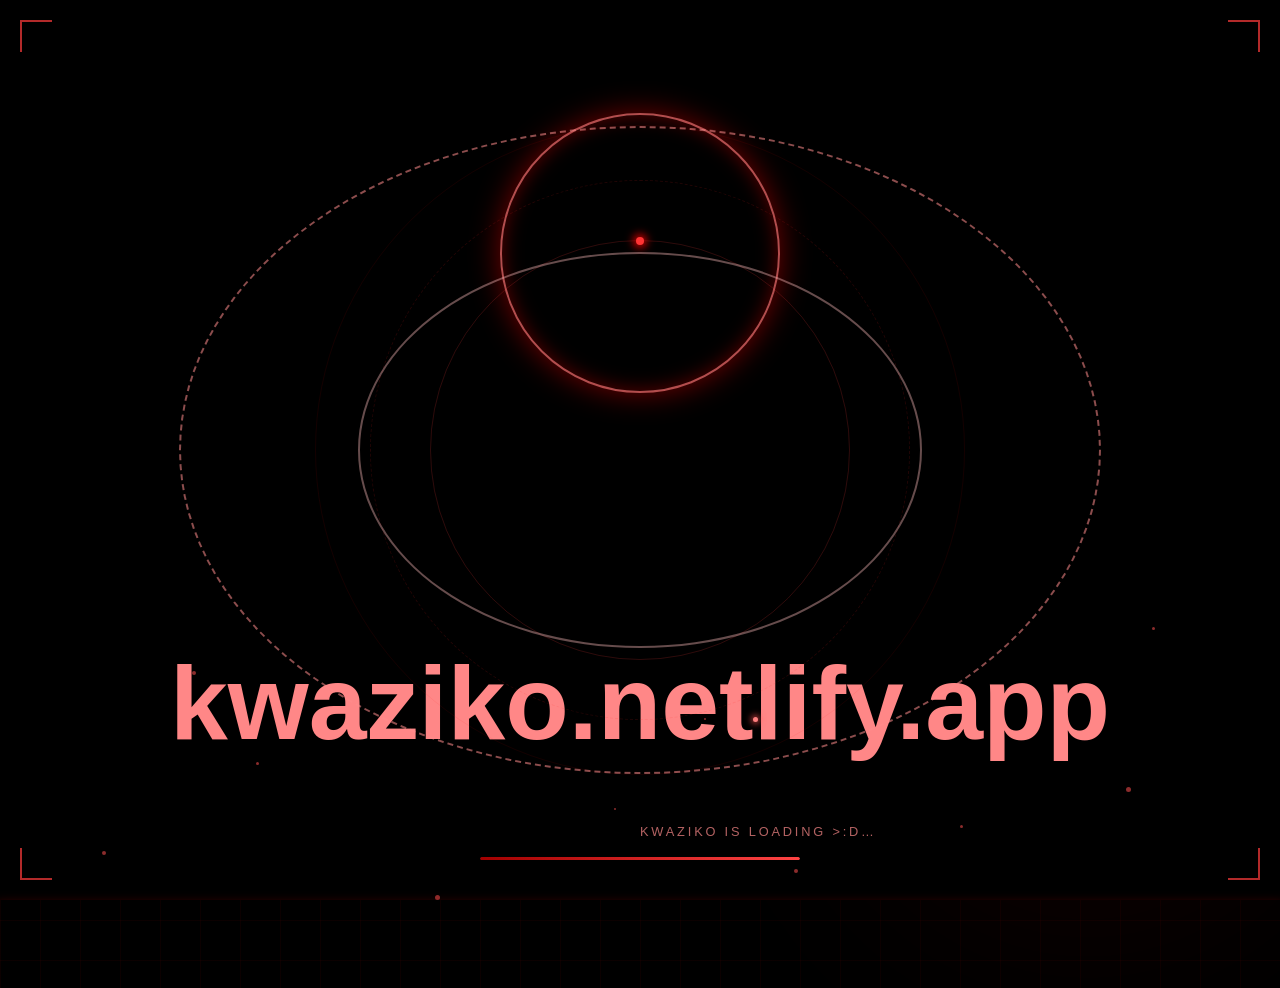
==== main/index.html @ b7e124ae "Publish site changes" ====
<!DOCTYPE html>
<html lang="en">
<head>
    <meta charset="UTF-8">
    <meta name="viewport" content="width=device-width, initial-scale=1.0">
    <title>Blog</title>
    <style>
        @keyframes fadeIn {
            from {
                opacity: 0;
            }
            to {
                opacity: 1;
            }
        }

        @keyframes tabSlideInFromRight {
            from {
                opacity: 0;
                transform: translateX(36px);
            }
            to {
                opacity: 1;
                transform: translateX(0);
            }
        }

        @keyframes tabSlideInFromLeft {
            from {
                opacity: 0;
                transform: translateX(-36px);
            }
            to {
                opacity: 1;
                transform: translateX(0);
            }
        }

        @keyframes slideInDown {
            from {
                opacity: 0;
                transform: translateY(-30px);
            }
            to {
                opacity: 1;
                transform: translateY(0);
            }
        }

        @keyframes slideInUp {
            from {
                opacity: 0;
                transform: translateY(30px);
            }
            to {
                opacity: 1;
                transform: translateY(0);
            }
        }

        @keyframes glowPulse {
            0%, 100% {
                box-shadow: 0 0 5px rgba(163, 0, 0, 0.3);
            }
            50% {
                box-shadow: 0 0 15px rgba(163, 0, 0, 0.6);
            }
        }

        @keyframes buttonClick {
            0% {
                transform: scale(1);
            }
            50% {
                transform: scale(0.98);
            }
            100% {
                transform: scale(1);
            }
        }

        * {
            margin: 0;
            padding: 0;
            box-sizing: border-box;
        }

        /* ===== animated page background ===== */
        @keyframes bgDrift1 {
            0%   { transform: translate(0, 0) scale(1);   }
            33%  { transform: translate(6vw, -4vh) scale(1.12); }
            66%  { transform: translate(-4vw, 6vh)  scale(0.95); }
            100% { transform: translate(0, 0) scale(1);   }
        }
        @keyframes bgDrift2 {
            0%   { transform: translate(0, 0) scale(1);   }
            50%  { transform: translate(-8vw, 5vh) scale(1.15); }
            100% { transform: translate(0, 0) scale(1);   }
        }
        @keyframes gridScroll {
            from { background-position: 0 0; }
            to   { background-position: 40px 40px; }
        }

        body {
            font-family: -apple-system, BlinkMacSystemFont, 'Segoe UI', Roboto, sans-serif;
            background-color: #000000;
            color: white;
            line-height: 1.6;
            /* moving grid lines */
            background-image:
                linear-gradient(rgba(163,0,0,0.07) 1px, transparent 1px),
                linear-gradient(90deg, rgba(163,0,0,0.07) 1px, transparent 1px);
            background-size: 40px 40px;
            animation: gridScroll 6s linear infinite;
        }

        /* two drifting red glow blobs behind everything */
        body::before, body::after {
            content: '';
            position: fixed;
            border-radius: 50%;
            pointer-events: none;
            z-index: 0;
            filter: blur(80px);
        }
        body::before {
            width: 55vw; height: 55vw;
            top: -15vw; left: -15vw;
            background: radial-gradient(circle, rgba(163,0,0,0.22) 0%, transparent 70%);
            animation: bgDrift1 18s ease-in-out infinite;
        }
        body::after {
            width: 50vw; height: 50vw;
            bottom: -10vw; right: -10vw;
            background: radial-gradient(circle, rgba(120,0,0,0.18) 0%, transparent 70%);
            animation: bgDrift2 22s ease-in-out infinite;
        }

        /* ensure content sits above the blobs */
        #site-root { position: relative; z-index: 1; }

        #site-root {
            opacity: 0;
            transform: translateY(12px);
            transition: opacity 0.45s ease, transform 0.45s ease;
            pointer-events: none;
        }

        body.site-ready #site-root {
            opacity: 1;
            transform: translateY(0);
            pointer-events: auto;
        }

        #startup-screen {
            position: fixed;
            inset: 0;
            z-index: 9999;
            overflow: hidden;
            background: #000;
        }

        #startup-screen.startup-exit {
            animation: startupExit 0.8s ease forwards;
        }

        .startup-video {
            width: 100%;
            height: 100%;
            object-fit: cover;
            filter: contrast(1.05) saturate(0.95);
        }

        .startup-tint {
            position: absolute;
            inset: 0;
            background: linear-gradient(rgba(0, 0, 0, 0.28), rgba(0, 0, 0, 0.65));
        }

        .startup-shapes {
            position: absolute;
            inset: 0;
            display: grid;
            place-items: center;
            pointer-events: none;
        }

        .startup-ring {
            width: min(38vw, 280px);
            aspect-ratio: 1 / 1;
            border-radius: 50%;
            border: 2px solid rgba(255, 110, 110, 0.7);
            box-shadow: 0 0 30px rgba(255, 0, 0, 0.45), inset 0 0 20px rgba(255, 0, 0, 0.35);
            animation: ringSpin 2.6s linear infinite, ringPulse 1.5s ease-in-out infinite;
        }

        .startup-ring::before,
        .startup-ring::after {
            content: "";
            position: absolute;
            inset: 14%;
            border-radius: 50%;
            border: 2px dashed rgba(255, 140, 140, 0.55);
            animation: ringSpin 1.8s linear infinite reverse;
        }

        .startup-ring::after {
            inset: 28%;
            border-style: solid;
            border-color: rgba(255, 190, 190, 0.4);
            animation-duration: 1.2s;
        }

        @keyframes ringSpin {
            from { transform: rotate(0deg); }
            to { transform: rotate(360deg); }
        }

        @keyframes ringPulse {
            0%, 100% { transform: scale(0.95); opacity: 0.85; }
            50% { transform: scale(1.05); opacity: 1; }
        }

        /* === enhanced startup exit === */
        @keyframes startupExit {
            0%   { opacity: 1; transform: scale(1);    filter: blur(0px); }
            60%  { opacity: 1; transform: scale(1.06); filter: blur(2px); }
            100% { opacity: 0; transform: scale(1.12); filter: blur(10px); visibility: hidden; }
        }

        /* === outer orbit rings === */
        .startup-orbit {
            position: absolute;
            border-radius: 50%;
            border: 1px solid rgba(255, 80, 80, 0.22);
            pointer-events: none;
            animation: ringSpin linear infinite;
        }
        .startup-orbit-1 {
            width: min(58vw, 420px); aspect-ratio:1;
            border-color: rgba(255, 60, 60, 0.18);
            animation-duration: 7s;
        }
        .startup-orbit-2 {
            width: min(72vw, 540px); aspect-ratio:1;
            border: 1px dashed rgba(255, 40, 40, 0.13);
            animation-duration: 11s;
            animation-direction: reverse;
        }
        .startup-orbit-3 {
            width: min(86vw, 650px); aspect-ratio:1;
            border: 1px solid rgba(255, 20, 20, 0.08);
            animation-duration: 18s;
        }
        .startup-orbit-1::after {
            content: '';
            position: absolute;
            top: -4px; left: 50%;
            transform: translateX(-50%);
            width: 8px; height: 8px;
            border-radius: 50%;
            background: #ff3333;
            box-shadow: 0 0 8px 3px rgba(255,0,0,0.8);
        }
        .startup-orbit-2::before {
            content: '';
            position: absolute;
            bottom: -3px; right: 28%;
            width: 5px; height: 5px;
            border-radius: 50%;
            background: #ff8080;
            box-shadow: 0 0 6px 2px rgba(255,80,80,0.7);
        }

        /* === scan line === */
        @keyframes scanMove {
            0%   { top: -4px; opacity: 0; }
            5%   { opacity: 1; }
            95%  { opacity: 0.7; }
            100% { top: 100%; opacity: 0; }
        }
        .startup-scan {
            position: absolute;
            left: 0; right: 0;
            height: 2px;
            background: linear-gradient(90deg, transparent, rgba(255,60,60,0.7) 40%, rgba(255,120,120,1) 50%, rgba(255,60,60,0.7) 60%, transparent);
            box-shadow: 0 0 12px 4px rgba(255,0,0,0.35);
            animation: scanMove 2.8s ease-in-out infinite;
            pointer-events: none;
            z-index: 2;
        }

        /* === HUD corner brackets === */
        .startup-corners {
            position: absolute;
            inset: 20px;
            pointer-events: none;
        }
        .startup-corner {
            position: absolute;
            width: 32px; height: 32px;
            border-color: rgba(255,60,60,0.7);
            border-style: solid;
            animation: cornerFade 1.2s ease-in-out infinite alternate;
        }
        @keyframes cornerFade {
            from { opacity: 0.4; }
            to   { opacity: 1;   }
        }
        .sc-tl { top:0; left:0;  border-width: 2px 0 0 2px; }
        .sc-tr { top:0; right:0; border-width: 2px 2px 0 0; }
        .sc-bl { bottom:0; left:0;  border-width: 0 0 2px 2px; }
        .sc-br { bottom:0; right:0; border-width: 0 2px 2px 0; }

        /* === floating particles === */
        @keyframes floatUp {
            0%   { transform: translateY(0) scale(1);   opacity: 0.7; }
            100% { transform: translateY(-110vh) scale(0.4); opacity: 0; }
        }
        .startup-particles {
            position: absolute;
            inset: 0;
            overflow: hidden;
            pointer-events: none;
        }
        .sp {
            position: absolute;
            border-radius: 50%;
            background: rgba(255,80,80,0.55);
            animation: floatUp linear infinite;
        }
        .sp:nth-child(1)  { width:4px;  height:4px;  left:8%;   bottom:5%;  animation-duration:6.2s; animation-delay:0s;    }
        .sp:nth-child(2)  { width:3px;  height:3px;  left:20%;  bottom:15%; animation-duration:5.7s; animation-delay:0.8s;  }
        .sp:nth-child(3)  { width:5px;  height:5px;  left:34%;  bottom:0%;  animation-duration:7.1s; animation-delay:0.3s;  }
        .sp:nth-child(4)  { width:2px;  height:2px;  left:48%;  bottom:10%; animation-duration:5.2s; animation-delay:1.4s;  }
        .sp:nth-child(5)  { width:4px;  height:4px;  left:62%;  bottom:3%;  animation-duration:6.8s; animation-delay:0.5s;  }
        .sp:nth-child(6)  { width:3px;  height:3px;  left:75%;  bottom:8%;  animation-duration:5.5s; animation-delay:2.1s;  }
        .sp:nth-child(7)  { width:5px;  height:5px;  left:88%;  bottom:12%; animation-duration:7.4s; animation-delay:1.0s;  }
        .sp:nth-child(8)  { width:2px;  height:2px;  left:55%;  bottom:20%; animation-duration:4.9s; animation-delay:0.2s;  }
        .sp:nth-child(9)  { width:4px;  height:4px;  left:15%;  bottom:25%; animation-duration:6.3s; animation-delay:1.7s;  }
        .sp:nth-child(10) { width:3px;  height:3px;  left:90%;  bottom:30%; animation-duration:5.8s; animation-delay:0.6s;  }

        /* === loading bar === */
        @keyframes loadBar {
            0%   { width: 0%; }
            40%  { width: 65%; }
            70%  { width: 82%; }
            100% { width: 100%; }
        }
        .startup-bar-wrap {
            position: absolute;
            bottom: 40px; left: 50%;
            transform: translateX(-50%);
            width: min(320px, 72vw);
            height: 3px;
            border-radius: 99px;
            background: rgba(255,255,255,0.07);
            overflow: hidden;
        }
        .startup-bar-fill {
            height: 100%;
            border-radius: 99px;
            background: linear-gradient(90deg, #a30000, #ff4444);
            box-shadow: 0 0 8px rgba(255,0,0,0.6);
            animation: loadBar 2.2s cubic-bezier(0.4, 0, 0.2, 1) forwards;
        }

        /* === subtitle === */
        @keyframes subtitleIn {
            from { opacity: 0; transform: translateY(10px); }
            to   { opacity: 1; transform: translateY(0); }
        }
        .startup-subtitle {
            position: absolute;
            bottom: 58px;
            left: 50%;
            transform: translateX(-50%);
            color: rgba(255,140,140,0.7);
            font-size: 0.8em;
            letter-spacing: 0.22em;
            text-transform: uppercase;
            white-space: nowrap;
            animation: subtitleIn 0.9s ease 0.6s both;
            pointer-events: none;
        }

        /* ===== header glow border pulse ===== */
        @keyframes headerBorderPulse {
            0%, 100% { box-shadow: 0 4px 30px rgba(163,0,0,0.35), inset 0 -2px 20px rgba(163,0,0,0.12); }
            50%       { box-shadow: 0 4px 55px rgba(255,0,0,0.55), inset 0 -2px 35px rgba(255,0,0,0.22); }
        }
        /* shimmer sweep across title */
        @keyframes shimmerSweep {
            0%   { background-position: -200% center; }
            100% { background-position:  200% center; }
        }

        header {
            position: relative;
            text-align: center;
            min-height: 320px;
            padding: 24px 20px;
            display: flex;
            align-items: flex-end;
            justify-content: center;
            border-bottom: 2px solid #a30000;
            margin-bottom: 40px;
            background: #040404;
            overflow: hidden;
            animation: slideInDown 0.8s ease-out, headerBorderPulse 3s ease-in-out infinite;
        }

        .header-video {
            position: absolute;
            inset: 0;
            width: 100%;
            height: 100%;
            object-fit: cover;
            filter: contrast(1.08) saturate(0.95);
            z-index: 0;
        }

        /* dark vignette */
        header::before {
            content: "";
            position: absolute;
            inset: 0;
            background: linear-gradient(to bottom, rgba(0,0,0,0.18) 0%, rgba(0,0,0,0.72) 100%);
            z-index: 1;
        }

        /* red bottom glow bar */
        header::after {
            content: "";
            position: absolute;
            bottom: 0; left: 0; right: 0;
            height: 3px;
            background: linear-gradient(90deg, transparent 0%, #a30000 30%, #ff4444 50%, #a30000 70%, transparent 100%);
            box-shadow: 0 0 18px 4px rgba(255,0,0,0.5);
            z-index: 3;
        }

        header h1 {
            font-size: 3.3em;
            letter-spacing: 2px;
            animation: slideInDown 0.8s ease-out;
            position: relative;
            z-index: 2;
            margin-bottom: 14px;
            /* shimmer gradient text */
            background: linear-gradient(90deg,
                #a30000 0%,
                #ff6b6b 40%,
                #ffffff 50%,
                #ff6b6b 60%,
                #a30000 100%);
            background-size: 200% auto;
            -webkit-background-clip: text;
            -webkit-text-fill-color: transparent;
            background-clip: text;
            animation: slideInDown 0.8s ease-out, shimmerSweep 3.5s linear infinite;
        }
        .cursive {
            font-family: 'Cursive', sans-serif;
            color: #a30000;
            font-size: 1.2em;
            font-weight: bold;
        }
        .container {
            max-width: 900px;
            margin: 0 auto;
            padding: 34px;
            color: white;
            background: linear-gradient(135deg, rgba(18, 2, 2, 0.82) 0%, rgba(36, 6, 6, 0.84) 45%, rgba(5, 5, 5, 0.86) 100%);
            border: 5px solid rgba(255, 0, 0, 0.35);
            border-radius: 18px;
            line-height: 1.8;
            animation: slideInUp 0.8s ease-out;
            backdrop-filter: blur(4px);
            box-shadow: 0 18px 45px rgba(0, 0, 0, 0.45);
            overflow: hidden;
        }

        .container p {
            font-size: 1.1em;
        }

        .files-section {
            max-width: 900px;
            margin: 0 auto;
            padding: 34px;
            color: white;
            background: linear-gradient(135deg, rgba(18, 2, 2, 0.82) 0%, rgba(36, 6, 6, 0.84) 45%, rgba(5, 5, 5, 0.86) 100%);
            border: 5px solid rgba(255, 0, 0, 0.35);
            border-radius: 18px;
            box-shadow: 0 18px 45px rgba(0, 0, 0, 0.45);
            overflow: hidden;
            backdrop-filter: blur(4px);
            animation: slideInUp 0.8s ease-out;
        }

        .files-section h2 {
            font-size: 1.8em;
            margin-bottom: 24px;
            color: #a30000;
            letter-spacing: 1px;
            animation: slideInDown 0.8s ease-out;
        }

        .file-item {
            background: rgba(10, 10, 10, 0.85);
            padding: 20px;
            margin-bottom: 15px;
            border-radius: 8px;
            border: 1px solid #a30000;
            display: flex;
            justify-content: space-between;
            align-items: center;
            transition: all 0.3s ease;
            animation: slideInUp 0.6s ease-out;
        }

        .file-item:nth-child(2) {
            animation-delay: 0.1s;
        }

        .file-item:nth-child(3) {
            animation-delay: 0.2s;
        }

        .file-item:nth-child(4) {
            animation-delay: 0.3s;
        }

        .file-item:hover {
            background: #151515;
            border-color: #ff0000;
            box-shadow: 0 0 10px rgba(163, 0, 0, 0.5);
            transform: translateY(-5px);
        }

        .file-info h3 {
            margin: 0 0 5px 0;
            font-size: 1.1em;
            color: white;
        }

        .file-meta {
            color: #999;
            font-size: 0.85em;
        }

        .download-btn {
            background: #a30000;
            color: white;
            padding: 10px 20px;
            border-radius: 5px;
            text-decoration: none;
            font-size: 0.9em;
            border: none;
            cursor: pointer;
            transition: all 0.3s ease;
            font-weight: 600;
        }

        .download-btn:hover {
            background: #ff0000;
            transform: scale(1.05);
            box-shadow: 0 0 15px rgba(255, 0, 0, 0.6);
        }

        .download-btn:active {
            animation: buttonClick 0.3s ease;
        }

        .normal-text {
            font-size: 1.1em;
            color: #a30000;
        }
        .myself {
            font-family: cursive;
            color: #a30000;
            font-weight: bold;
            font-size: 1.2em;
        }

        .tabs-shell {
            display: flex;
            flex-wrap: wrap;
            gap: 10px;
            margin-bottom: 44px;
            border: 2px solid #a30000;
            border-radius: 14px;
            padding: 10px 14px;
            background: rgba(10, 0, 0, 0.55);
            max-width: 1200px;
            width: 96%;
            margin-left: auto;
            margin-right: auto;
            justify-content: center;
            animation: slideInDown 0.8s ease-out 0.2s both;
        }

        .tab-btn {
            background: none;
            border: none;
            color: #999;
            font-size: 1em;
            padding: 10px 20px;
            cursor: pointer;
            border-bottom: 3px solid transparent;
            transition: all 0.3s;
            font-weight: 500;
        }

        .tab-btn:hover {
            color: #a30000;
            transform: translateY(-2px);
        }

        .tab-btn.active {
            color: #a30000;
            border-bottom: 3px solid #a30000;
            animation: glowPulse 1.5s ease-in-out;
        }
        
        .tab-content {
            display: none;
        }

        .tab-content.active {
            display: block;
            will-change: transform, opacity;
        }

        .tab-content.slide-in-right {
            animation: tabSlideInFromRight 0.36s cubic-bezier(0.22, 1, 0.36, 1);
        }

        .tab-content.slide-in-left {
            animation: tabSlideInFromLeft 0.36s cubic-bezier(0.22, 1, 0.36, 1);
        }

        .other-panel {
            max-width: 900px;
            margin: 0 auto;
            padding: 34px;
            color: white;
            background: linear-gradient(135deg, rgba(18, 2, 2, 0.82) 0%, rgba(36, 6, 6, 0.84) 45%, rgba(5, 5, 5, 0.86) 100%);
            border: 3px solid rgba(255, 0, 0, 0.35);
            border-radius: 18px;
            box-shadow: 0 18px 45px rgba(0, 0, 0, 0.45);
            overflow: hidden;
            backdrop-filter: blur(4px);
        }

        .other-header {
            margin-bottom: 26px;
            padding-bottom: 16px;
            border-bottom: 2px solid rgba(255, 0, 0, 0.22);
        }

        .other-kicker {
            display: inline-block;
            margin-bottom: 10px;
            padding: 6px 100px;
            border-radius: 999px;
            background: rgba(255, 0, 0, 0.12);
            color: #ff6b6b;
            font-size: 2em;
            letter-spacing: 0.12em;
            text-transform: uppercase;
        }

        .other-title {
            margin-bottom: 8px;
            color: #ff4d4d;
            font-size: 2em;
        }

        .tab-content ul {
            margin: 12px 0 0 20px;
            color: #e5d4d4;
        }

        .tab-content li {
            margin-bottom: 8px;
        }

        .other-subtitle {
            color: #d0b6b6;
            font-size: 1.05em;
        }

        #github-downloads .other-panel {
            color: #f3e7e7;
        }

        #github-downloads .other-title {
            color: #ff4d4d;
        }

        #github-downloads .other-subtitle {
            color: #d0b6b6;
        }

        #github-downloads .file-info h3 {
            color: #ffffff;
        }

        #github-downloads .file-meta {
            color: #999999;
        }

        #github-downloads .download-btn {
            color: #ffffff;
        }

        .other-grid {
            display: grid;
            grid-template-columns: repeat(auto-fit, minmax(240px, 1fr));
            gap: 18px;
            margin-bottom: 22px;
        }

        .other-card {
            padding: 18px;
            border-radius: 14px;
            background: rgba(255, 255, 255, 0.04);
            border: 1px solid rgba(255, 255, 255, 0.08);
            transition: transform 0.25s ease, border-color 0.25s ease, background 0.25s ease;
        }

        .other-card:hover {
            transform: translateY(-4px);
            border-color: rgba(255, 0, 0, 0.45);
            background: rgba(255, 255, 255, 0.06);
        }

        .other-card h3 {
            margin-bottom: 8px;
            color: #ffd7d7;
            font-size: 1.06em;
        }

        .other-card p {
            margin-bottom: 14px;
            color: #c6b8b8;
            font-size: 0.96em;
        }

        .other-downloads {
            display: grid;
            gap: 14px;
            margin-top: 24px;
        }

        @keyframes textGlow {
        0%, 100% {
            text-shadow: 0 0 6px rgba(255, 77, 77, 0.7), 0 0 14px rgba(255, 0, 0, 0.5);
        }
        50% {
            text-shadow: 0 0 10px rgba(255, 120, 120, 1), 0 0 24px rgba(255, 0, 0, 0.85);
        }
        }

        .glow-text-animated {
          color: #ff8787;
         animation: textGlow 1.5s ease-in-out infinite;
                        font-size: 6.5em;
        }

        .other-downloads .file-item {
            margin-bottom: 0;
            background: rgba(10, 10, 10, 0.95);
        }

        .tutorial-card {
            margin-top: 16px;
            padding: 20px;
            border-radius: 14px;
            border: 1px solid rgba(255, 0, 0, 0.42);
            background: rgba(8, 0, 0, 0.68);
        }

        .tutorial-card h3 {
            margin-bottom: 10px;
            color: #ffd9d9;
        }

        .tutorial-card p {
            margin-bottom: 10px;
            color: #f2dfdf;
        }

        .click-counter-wrap {
            margin-top: 18px;
            display: flex;
            flex-wrap: wrap;
            align-items: center;
            gap: 12px;
        }

        .click-counter-btn {
            background: #a30000;
            color: #ffffff;
            border: 1px solid #ff0000;
            border-radius: 8px;
            padding: 10px 16px;
            font-size: 1em;
            font-weight: 700;
            cursor: pointer;
            transition: transform 0.2s ease, box-shadow 0.2s ease, background 0.2s ease;
        }

        .click-counter-btn:hover {
            background: #d10000;
            transform: translateY(-1px);
            box-shadow: 0 0 12px rgba(255, 0, 0, 0.45);
        }

        .click-counter-btn:active {
            transform: scale(0.98);
        }

        .click-counter-text {
            font-size: 1em;
            color: #ffd7d7;
        }

        .step-list {
            margin: 8px 0 14px 20px;
            color: #e4cfcf;
        }

        .step-list li {
            margin-bottom: 7px;
        }

        .code-sample {
            padding: 14px;
            border-radius: 10px;
            border: 1px solid rgba(255, 0, 0, 0.32);
            background: rgba(0, 0, 0, 0.78);
            color: #ffe6e6;
            white-space: pre-wrap;
            overflow-x: auto;
            margin: 10px 0 16px 0;
            font-family: Consolas, Monaco, 'Courier New', monospace;
            font-size: 0.95em;
            line-height: 1.5;
        }

        @media (max-width: 900px) {
            header {
                min-height: 220px;
                margin-bottom: 26px;
            }
        }

        /* # Reduce motion */
        body.reduce-motion *,
        body.reduce-motion *::before,
        body.reduce-motion *::after {
            animation: none !important;
            transition: none !important;
        }

        /* # Theme overrides (injected dynamically via <style id="theme-override">) */

        /* # Settings panel extras */
        .setting-group {
            margin-bottom: 18px;
            padding-bottom: 14px;
            border-bottom: 1px solid rgba(255,0,0,0.12);
        }
        .setting-group:last-of-type { border-bottom: none; }
        .setting-group-label {
            display: block;
            color: rgba(255,100,100,0.7);
            font-size: 0.78em;
            letter-spacing: 0.12em;
            text-transform: uppercase;
            margin-bottom: 8px;
        }
        .settings-row {
            display: flex;
            flex-wrap: wrap;
            gap: 8px;
        }
        .accent-swatch {
            width: 28px;
            height: 28px;
            border-radius: 50%;
            border: 2px solid transparent;
            cursor: pointer;
            transition: transform 0.15s, border-color 0.15s;
        }
        .accent-swatch:hover { transform: scale(1.15); }
        .accent-swatch.selected { border-color: #fff; transform: scale(1.1); }

    </style>
</head>
        
<body>
    <div id="startup-screen" aria-hidden="true">
        <video class="startup-video" autoplay muted playsinline preload="auto" poster="/videos/startupbackround.mp4">
            <source src="/videos/startupbackround.mp4" type="video/mp4">
            Your browser does not support the startup video.
        </video>
        <div class="startup-tint"></div>

        <!-- floating particles -->
        <div class="startup-particles">
            <span class="sp"></span><span class="sp"></span><span class="sp"></span>
            <span class="sp"></span><span class="sp"></span><span class="sp"></span>
            <span class="sp"></span><span class="sp"></span><span class="sp"></span>
            <span class="sp"></span>
        </div>

        <!-- scan line -->
        <div class="startup-scan"></div>

        <!-- HUD corners -->
        <div class="startup-corners">
            <div class="startup-corner sc-tl"></div>
            <div class="startup-corner sc-tr"></div>
            <div class="startup-corner sc-bl"></div>
            <div class="startup-corner sc-br"></div>
        </div>

        <div class="startup-shapes">
            <!-- outer orbit rings -->
            <div class="startup-orbit startup-orbit-3"></div>
            <div class="startup-orbit startup-orbit-2"></div>
            <div class="startup-orbit startup-orbit-1"></div>
            <!-- original ring -->
            <div class="startup-ring"></div>
            <h1 class="glow-text-animated">kwaziko.netlify.app</h1>
        </div>

        <!-- subtitle -->
        <p class="startup-subtitle">kwaziko is loading >:D&hellip;</p>

        <!-- loading bar -->
        <div class="startup-bar-wrap">
            <div class="startup-bar-fill"></div>
        </div>
    </div>

    <div id="site-root">
    <header>
        <video class="header-video" autoplay muted loop playsinline preload="auto" aria-label="Top background video" poster="/videos/topvid.mp4">
            <source src="/videos/topvid.mp4" type="video/mp4">
            Your browser does not support the header background video.
        </video>
        <h1><span class="myself">kwaziko.netlify.app</span></h1>
    </header>

    <div class="tabs-shell">
        <button class="tab-btn active" data-tab="home" onclick="showTab('home', this)">Home</button>
        <button class="tab-btn" data-tab="projects" onclick="showTab('projects', this)">Projects</button>
        <button class="tab-btn" data-tab="downloads" onclick="showTab('downloads', this)">Downloads</button>
        <button class="tab-btn" data-tab="about" onclick="showTab('about', this)">About</button>
        <button class="tab-btn" data-tab="blog" onclick="showTab('blog', this)">Blog</button>
        <button class="tab-btn" data-tab="github-downloads" onclick="showTab('github-downloads', this)">GitHub Downloads</button>
        <button class="tab-btn" data-tab="website-updates" onclick="showTab('website-updates', this)">Website Updates</button>
        <button class="tab-btn" data-tab="version" onclick="showTab('version', this)">Version</button>
        <button class="tab-btn" data-tab="pi5-dashboard" onclick="showTab('pi5-dashboard', this)">pi5 dashboard</button>
        <button class="tab-btn" data-tab="settings" onclick="showTab('settings', this)">Settings</button>
    </div>

    <div class="tab-content active" id="home">
        <div class="container">
            <span class="other-kicker">home</span>
            <p>Hiya! My name is <span class="myself">Kwaz</span> <span class="cursive"></span>and I'm a teen software and coding enthusiast!</span> I will be posting tutorials and blogs on here and even some files :D<br>I know alot about ai and machine learning!</p>
            <p><span class="normal-text">My github is <a href="https://github.com/kwazii31/kwaziko" target="_blank">here</a></span></p>
            <p><span class="normal-text">check out my other tabs to explore and check out my projects etc.</span></p>
            <p><span class="normal-text">I will be updating this website alot and adding new content so check back often for updates!</span></p>
            <p><span class="normal-text">my email is <a href="mailto:ehjarvis@protonmail.com">ehjarvis@protonmail.com</a></span></p>
            <div class="click-counter-wrap">
                <button class="click-counter-btn" id="click-counter-btn" type="button">Click me</button>
                <span class="click-counter-text">Amount of clicks: <strong id="click-count">0</strong></span>
            </div>
        </div>
    </div>

    <div class="tab-content" id="projects">
        <div class="container">
            <span class="other-kicker">My Projects</span>
            <p>This section is for things I am currently building, testing, or polishing.</p>
        </div>
    </div>
        <div class="tab-content" id="settings">
            <section class="other-panel">
                <div class="other-header">
                    <span class="other-kicker">Settings</span>
                    <p class="other-subtitle">Customize background video behavior and appearance.</p>
                </div>
                <div style="margin-top:16px;color:#fff;">

                    <div class="setting-group">
                        <span class="setting-group-label">Background Video</span>
                        <label style="display:block;margin-bottom:8px;"><input type="checkbox" id="setting-enable-video"> Enable background video</label>
                        <label style="display:block;margin-bottom:8px;"><input type="checkbox" id="setting-mute"> Mute video</label>
                        <label style="display:block;margin-bottom:8px;"><input type="checkbox" id="setting-loop"> Loop video</label>
                        <label style="display:block;margin-bottom:8px;">Select video:
                            <select id="setting-select-video" style="margin-left:8px;padding:4px;background:#222;color:#fff;border-radius:4px;">
                                <option value="startupbackround.mp4">Startup</option>
                                <option value="topvid.mp4">Top</option>
                                <option value="scary.mp4">Scary</option>
                            </select>
                        </label>
                        <label style="display:block;margin:8px 0;">Opacity: <input id="setting-opacity" type="range" min="0" max="1" step="0.05" value="1" style="vertical-align:middle;width:160px;margin-left:8px;"> <span id="setting-opacity-val">100%</span></label>
                    </div>

                    <div class="setting-group">
                        <span class="setting-group-label">Startup &amp; Animations</span>
                        <label style="display:block;margin-bottom:8px;"><input type="checkbox" id="setting-skip-startup"> Skip startup animation</label>
                        <label style="display:block;margin-bottom:8px;"><input type="checkbox" id="setting-reduce-motion"> Reduce animations (disables all motion)</label>
                    </div>

                    <div class="setting-group">
                        <span class="setting-group-label">Accent Color</span>
                        <div class="settings-row" id="accent-swatches">
                            <button class="accent-swatch" data-accent="red"   title="Red (default)" style="background:#a30000;"></button>
                            <button class="accent-swatch" data-accent="purple" title="Purple"        style="background:#6600cc;"></button>
                            <button class="accent-swatch" data-accent="blue"  title="Blue"          style="background:#005fcc;"></button>
                            <button class="accent-swatch" data-accent="green" title="Green"         style="background:#007700;"></button>
                            <button class="accent-swatch" data-accent="teal"  title="Teal"          style="background:#007777;"></button>
                        </div>
                    </div>

                    <div style="margin-top:14px;">
                        <button id="setting-save" class="download-btn">Save</button>
                        <button id="setting-reset" class="download-btn" style="margin-left:8px;">Reset to defaults</button>
                        <span id="setting-saved-msg" style="margin-left:12px;color:#88ff88;font-size:0.9em;opacity:0;transition:opacity 0.4s;">Saved!</span>
                    </div>
                </div>
            </section>
        </div>

    <div class="tab-content" id="downloads">
        <section class="files-section">
            <span class="other-kicker">non-github downloads</span>
                <p style="margin-bottom: 16px; color: #dfcfcf;">Direct downloads for scripts and fun files. More will be added as I finish new tools.</p>
            <div class="file-item">
                <div class="file-info">
                    <h3>Source Code for this website</h3>
                    <div class="file-meta">Text File</div>
                </div>
                <a href="sorcecode.txt" download="sorcecode.txt" class="download-btn">Download</a>
            </div>

            <div class="file-item">
                <div class="file-info">
                    <h3>batpranks.txt</h3>
                    <div class="file-meta">Text File</div>
                </div>
                <a href="dowloads/batpranks.txt" download="batpranks.txt" class="download-btn">Download</a>
            </div>

            


        </section>
    </div>

    <div class="tab-content" id="about">
        <div class="container">
            <span class="other-kicker">about me</span>
            <p><strong>Age:</strong> Teen</p>
            <p style="margin-top: 10px;"><strong>Skills:</strong> Python, HTML, a bit of JavaScript</p>
            <p style="margin-top: 10px;"><strong>Interests:</strong> Coding, pranks, web dev</p>
            <p style="margin-top: 10px;"><strong>Currently:</strong> Learning web development and building cool projects</p>
            <p style="margin-top: 10px;"><strong>Goal:</strong> Keep leveling up and ship projects that are actually useful and fun.</p>
            <p style="margin-top: 10px;"><strong>Learning Right Now:</strong> Better frontend design, cleaner code structure, and automation ideas.</p>
        </div>
    </div>

    <div class="tab-content" id="blog">
        <div class="container">
            <span class="other-kicker">Blog</span>
            <p><span class="normal-text">Quick updates, build logs, and random coding thoughts go here.</span></p>
            <div class="blog-post">
                <h3>Javascript is horrible. life is great.</h3>
                
            </div>
        </div>
    </div>

    
    <div class="tab-content" id="github-downloads">
        <section class="other-panel">
            <div class="other-header">
                <span class="other-kicker">GitHub downloads</span>
                <p class="other-subtitle">A separate space for downloads directly from my GitHub</p>
                <p class="other-subtitle">Unlike the downloads, these are downloads for GitHub repositories.</p>
            </div>


            <div class="other-grid">
                    <div class="other-card">
                        <a href="https://github.com/kwazii31/kwaziko" target="_blank" class="download-btn">Visit GitHub</a>
                    </div>

                    <div class="other-card">
                        <span class="normal-text">I will update this whenever I update my projects or add more repositories.</span>
                    </div>
                </div>

                <div class="other-downloads">
                    <div class="file-item">
                        <div class="file-info">
                            <h3>pet_tool.py</h3>
                            <div class="file-meta">Python Tool that makes it so you can create and run custom desktop pets and animate them.</div>
                        </div>
                        <a href="dowloads/pet_tool.py" download="pet_tool.py" class="download-btn">Download</a>
                    </div>

                    <div class="file-item">
                        <div class="file-info">
                            <h3>Error Gen.exe</h3>
                            <div class="file-meta">Windows App that lets you generate errors custom exe that when ran it pops up with your custom error message.</div>
                        </div>
                        <a href="dowloads/Error%20Gen.exe" download="Error Gen.exe" class="download-btn">Download</a>
                    </div>
                </div>
            </section>
        </div>

    <div class="tab-content" id="website-updates">
        <section class="other-panel">
            <div class="other-header">
                <span class="other-kicker">Updates</span>
                <p class="other-subtitle">I will keep you informed about the latest changes and improvements to the website here.</p>
            </div>
            <div class="other-downloads">
                <div class="file-item">
                    <div class="file-info">
                        <h3>kwaziko 1.3</h3>
                        <div class="file-meta">Made everything look a TON better. added detailed update logs, that is a detailed log of the update changes. Hope yall enjoy!</div>
                    </div>
                </div>

                <div class="file-item">
                    <div class="file-info">
                        <h3>kwaziko 1.2</h3>
                        <div class="file-meta">New version update: cleaned up tabs, removed the tutorials section, and improved overall site flow.</div>
                    </div>
                </div>

                <div class="file-item">
                    <div class="file-info">
                        <h3>kwaziko 1.1</h3>
                        <div class="file-meta">Just published the website but mobile sucked, now fixed.</div>
                    </div>
                </div>

                <div class="file-item">
                    <div class="file-info">
                        <h3>kwaziko V1</h3>
                        <div class="file-meta">First build of the website. I'm very excited to share it with you, and update it regularly with new features and improvements:D</div>
                    </div>
                </div>

                <div class="file-item">
                    <div class="file-info">
                        <h3>Coming Soon</h3>
                        <div class="file-meta">More tutorials, more downloads, and extra polish across the site.</div>
                    </div>
                </div>
            </div>
        </section>
    </div>

    <div class="tab-content" id="version">
        <section class="other-panel">
            <div class="other-header">
                <span class="other-kicker">Version</span>
                <p class="other-subtitle">Detailed updates</p>
            </div>
            <div id="detailed-update-log" style="margin-top:12px;background:rgba(0,0,0,0.6);padding:12px;border-radius:8px;white-space:pre-wrap;color:#f3e7e7;display:none;"></div>
        </section>
    </div>

    <div class="tab-content" id="pi5-dashboard">
        <section class="other-panel">
            <div class="other-header">
                <span class="other-kicker">pi5 dashboard</span>
                <p class="other-subtitle">Access the pi5 dashboard for monitoring and managing your projects.</p>
                <div id="pi5-time" style="font-size:1.2em;margin-top:16px;color:#fff;background:rgba(0,0,0,0.25);padding:10px;border-radius:8px;display:inline-block;">Loading time…</div>
                <div class="pi5-stats" style="margin-top:12px;display:flex;flex-direction:column;gap:8px;">
                    <div style="color:#fff;">Status: <strong id="pi5-status-val">—</strong></div>
                    <div style="color:#fff;">Host: <strong id="pi5-host-val">—</strong></div>
                    <div style="color:#fff;">Platform: <strong id="pi5-platform-val">—</strong></div>
                    <div style="color:#fff;">Uptime: <strong id="pi5-uptime-val">—</strong></div>
                    <div style="color:#fff;">Memory: <strong id="pi5-memory-val">—</strong></div>
                    <button id="pi5-refresh" class="download-btn" style="width:auto;">Refresh</button>
                </div>
            </div>
        </section>
    </div>
    </div>
</div>

<script>
    let currentTabIndex = 0;
    let clickCount = 0;

    function ensureVideoPlayback(videoElement) {
        if (!videoElement) return;

        videoElement.muted = true;
        videoElement.defaultMuted = true;

        const tryPlay = function () {
            videoElement.play().catch(function () {});
        };

        tryPlay();
        videoElement.addEventListener('canplay', tryPlay, { once: true });

        const unlockOnInteraction = function () {
            tryPlay();
            document.removeEventListener('click', unlockOnInteraction);
            document.removeEventListener('touchstart', unlockOnInteraction);
            document.removeEventListener('keydown', unlockOnInteraction);
        };

        document.addEventListener('click', unlockOnInteraction, { once: true });
        document.addEventListener('touchstart', unlockOnInteraction, { once: true });
        document.addEventListener('keydown', unlockOnInteraction, { once: true });
    }

    window.addEventListener('load', function () {
        const startupScreen = document.getElementById('startup-screen');
        const startupVideo = document.querySelector('.startup-video');
        const headerVideo = document.querySelector('.header-video');
        const tabButtons = Array.from(document.querySelectorAll('.tab-btn'));
        const activeTabButton = document.querySelector('.tab-btn.active');

        if (activeTabButton) {
            const index = tabButtons.indexOf(activeTabButton);
            currentTabIndex = index >= 0 ? index : 0;
        }

        ensureVideoPlayback(startupVideo);
        ensureVideoPlayback(headerVideo);

        // Check if user wants to skip the startup animation
        var savedSettings = {};
        try { savedSettings = JSON.parse(localStorage.getItem('bgSettings')) || {}; } catch(e) {}

        if (savedSettings.skipStartup) {
            // Remove immediately with no animation
            if (startupScreen) startupScreen.remove();
            document.body.classList.add('site-ready');
        } else {
            window.setTimeout(function () {
                if (startupScreen) {
                    startupScreen.classList.add('startup-exit');
                }
                document.body.classList.add('site-ready');
            }, 2300);

            window.setTimeout(function () {
                if (startupScreen) {
                    startupScreen.remove();
                }
            }, 3200);
        }
    });

    function showTab(tabName, clickedButton) {
        const tabs = document.querySelectorAll('.tab-content');
        const buttons = Array.from(document.querySelectorAll('.tab-btn'));
        const targetTab = document.getElementById(tabName);

        if (!targetTab) return;

        let nextTabIndex = currentTabIndex;

        if (clickedButton) {
            const guessedIndex = buttons.indexOf(clickedButton);
            if (guessedIndex >= 0) nextTabIndex = guessedIndex;
        } else {
            const fallbackButton = document.querySelector(`.tab-btn[data-tab="${tabName}"]`);
            if (fallbackButton) {
                const guessedIndex = buttons.indexOf(fallbackButton);
                if (guessedIndex >= 0) nextTabIndex = guessedIndex;
                clickedButton = fallbackButton;
            }
        }

        const slideDirectionClass = nextTabIndex >= currentTabIndex ? 'slide-in-right' : 'slide-in-left';

        tabs.forEach(tab => tab.classList.remove('active', 'slide-in-right', 'slide-in-left'));
        buttons.forEach(btn => btn.classList.remove('active'));
        
        targetTab.classList.add('active', slideDirectionClass);
        
        if (clickedButton) {
            clickedButton.classList.add('active');
        }

        currentTabIndex = nextTabIndex;
    }

    const clickCounterButton = document.getElementById('click-counter-btn');
    const clickCountText = document.getElementById('click-count');

    if (clickCounterButton && clickCountText) {
        clickCounterButton.addEventListener('click', function () {
            clickCount += 1;
            clickCountText.textContent = String(clickCount);
        });
    }

    function startDashboardClock() {
        const el = document.getElementById('pi5-time');
        if (!el) return;
        function update() {
            const now = new Date();
            el.textContent = now.toLocaleString();
        }
        update();
        setInterval(update, 1000);
    }

    function startPi5Info() {
        const hostEl = document.getElementById('pi5-host-val');
        const platformEl = document.getElementById('pi5-platform-val');
        const uptimeEl = document.getElementById('pi5-uptime-val');
        const memoryEl = document.getElementById('pi5-memory-val');
        const statusEl = document.getElementById('pi5-status-val');
        const refreshBtn = document.getElementById('pi5-refresh');
        if (!hostEl) return;

        hostEl.textContent = window.location.hostname || 'localhost';
        platformEl.textContent = navigator.platform || navigator.userAgent;
        memoryEl.textContent = navigator.deviceMemory ? navigator.deviceMemory + ' GB (approx)' : 'n/a';
        let startTime = Date.now();

        function updateInfo() {
            const now = Date.now();
            const s = Math.floor((now - startTime) / 1000);
            const h = Math.floor(s / 3600);
            const m = Math.floor((s % 3600) / 60);
            const sec = s % 60;
            uptimeEl.textContent = `${h}h ${m}m ${sec}s`;
            statusEl.textContent = navigator.onLine ? 'online' : 'offline';
        }

        updateInfo();
        setInterval(updateInfo, 1000);
        if (refreshBtn) refreshBtn.addEventListener('click', updateInfo);
    }

    window.addEventListener('load', startDashboardClock);
    window.addEventListener('load', startPi5Info);
    // Settings persistence and application
    const DEFAULT_BG_SETTINGS = {
        enableVideo: true,
        mute: true,
        loop: true,
        video: 'startupbackround.mp4',
        opacity: 1,
        skipStartup: false,
        reduceMotion: false,
        accent: 'red'
    };

    const ACCENT_THEMES = {
        red:    { main: '#a30000', bright: '#ff4444', glow: 'rgba(163,0,0,0.5)',   glow2: 'rgba(163,0,0,0.35)' },
        purple: { main: '#6600cc', bright: '#aa44ff', glow: 'rgba(102,0,204,0.5)', glow2: 'rgba(102,0,204,0.35)' },
        blue:   { main: '#005fcc', bright: '#4488ff', glow: 'rgba(0,95,204,0.5)',   glow2: 'rgba(0,95,204,0.35)' },
        green:  { main: '#007700', bright: '#44cc44', glow: 'rgba(0,119,0,0.5)',    glow2: 'rgba(0,119,0,0.35)' },
        teal:   { main: '#007777', bright: '#44cccc', glow: 'rgba(0,119,119,0.5)',  glow2: 'rgba(0,119,119,0.35)' }
    };

    function applyAccentTheme(accent) {
        var t = ACCENT_THEMES[accent] || ACCENT_THEMES.red;
        var el = document.getElementById('theme-override');
        if (!el) { el = document.createElement('style'); el.id = 'theme-override'; document.head.appendChild(el); }
        el.textContent = [
            '.tab-btn.active { color: ' + t.bright + ' !important; border-bottom-color: ' + t.bright + ' !important; }',
            '.tab-btn:hover { color: ' + t.bright + ' !important; }',
            '.tabs-shell { border-color: ' + t.main + ' !important; }',
            '.download-btn { background: ' + t.main + ' !important; }',
            '.download-btn:hover { background: ' + t.bright + ' !important; box-shadow: 0 0 15px ' + t.glow + ' !important; }',
            '.file-item { border-color: ' + t.main + ' !important; }',
            '.file-item:hover { border-color: ' + t.bright + ' !important; box-shadow: 0 0 10px ' + t.glow2 + ' !important; }',
            'header { border-bottom-color: ' + t.main + ' !important; }',
            '.other-kicker { color: ' + t.bright + ' !important; background: ' + t.glow2 + ' !important; }',
            '.normal-text { color: ' + t.bright + ' !important; }',
            '.normal-text a { color: ' + t.bright + ' !important; }',
            '.myself { color: ' + t.bright + ' !important; }',
            '.container { border-color: ' + t.glow + ' !important; }',
            '.other-panel { border-color: ' + t.glow2 + ' !important; }',
            '.other-card:hover { border-color: ' + t.glow + ' !important; }'
        ].join('\n');
    }

    function applyBgSettings(s) {
        var header = document.querySelector('.header-video');
        var startup = document.querySelector('.startup-video');
        var resolveVideoPath = function(v) { return (v && /^(https?:|\/)/i.test(v)) ? v : '/videos/' + v; };
        var videos = [header, startup].filter(Boolean);
        videos.forEach(function(v) {
            v.style.opacity = s.opacity != null ? s.opacity : 1;
            v.muted = s.mute !== false;
            v.loop = s.loop !== false;
            v.style.display = (s.enableVideo !== false) ? '' : 'none';
        });
        if (s.video) {
            [startup, header].filter(Boolean).forEach(function(vid) {
                var srcEl = vid.querySelector('source');
                if (srcEl) { srcEl.src = resolveVideoPath(s.video); try { vid.load(); } catch(e){} }
            });
        }
        // Reduce motion
        document.body.classList.toggle('reduce-motion', !!s.reduceMotion);
        // Accent color
        if (s.accent) { applyAccentTheme(s.accent); }
    }

    function saveBgSettings(s) { localStorage.setItem('bgSettings', JSON.stringify(s)); }
    function loadBgSettings() {
        try {
            var stored = JSON.parse(localStorage.getItem('bgSettings'));
            return stored ? Object.assign({}, DEFAULT_BG_SETTINGS, stored) : DEFAULT_BG_SETTINGS;
        } catch(e) { return DEFAULT_BG_SETTINGS; }
    }

    function showSavedMsg() {
        var el = document.getElementById('setting-saved-msg');
        if (!el) return;
        el.style.opacity = '1';
        setTimeout(function() { el.style.opacity = '0'; }, 1400);
    }

    function initSettingsUI() {
        var s = loadBgSettings();
        var enable      = document.getElementById('setting-enable-video');
        var mute        = document.getElementById('setting-mute');
        var loop        = document.getElementById('setting-loop');
        var sel         = document.getElementById('setting-select-video');
        var op          = document.getElementById('setting-opacity');
        var opVal       = document.getElementById('setting-opacity-val');
        var skipStartup = document.getElementById('setting-skip-startup');
        var reduceMot   = document.getElementById('setting-reduce-motion');
        var save        = document.getElementById('setting-save');
        var reset       = document.getElementById('setting-reset');

        if (!enable) return;

        enable.checked      = s.enableVideo !== false;
        mute.checked        = s.mute !== false;
        loop.checked        = s.loop !== false;
        sel.value           = s.video || DEFAULT_BG_SETTINGS.video;
        op.value            = s.opacity != null ? s.opacity : 1;
        if (opVal) opVal.textContent = Math.round((s.opacity != null ? s.opacity : 1) * 100) + '%';
        skipStartup.checked = !!s.skipStartup;
        reduceMot.checked   = !!s.reduceMotion;

        // Accent swatches
        var swatches = Array.from(document.querySelectorAll('.accent-swatch'));
        swatches.forEach(function(sw) {
            if (sw.dataset.accent === (s.accent || 'red')) sw.classList.add('selected');
            sw.addEventListener('click', function() {
                swatches.forEach(function(x) { x.classList.remove('selected'); });
                sw.classList.add('selected');
            });
        });

        // Live opacity label
        op.addEventListener('input', function() {
            if (opVal) opVal.textContent = Math.round(parseFloat(op.value) * 100) + '%';
        });

        function getAccentFromUI() {
            var s = document.querySelector('.accent-swatch.selected');
            return s ? s.dataset.accent : 'red';
        }

        var applyFromUI = function() {
            var newS = {
                enableVideo:  enable.checked,
                mute:         mute.checked,
                loop:         loop.checked,
                video:        sel.value,
                opacity:      parseFloat(op.value),
                skipStartup:  skipStartup.checked,
                reduceMotion: reduceMot.checked,
                accent:       getAccentFromUI()
            };
            applyBgSettings(newS);
            saveBgSettings(newS);
            showSavedMsg();
        };

        [enable, mute, loop, sel, op, skipStartup, reduceMot].forEach(function(el) {
            el.addEventListener('change', applyFromUI);
        });
        swatches.forEach(function(sw) { sw.addEventListener('click', applyFromUI); });
        save.addEventListener('click', applyFromUI);
        reset.addEventListener('click', function() {
            localStorage.removeItem('bgSettings');
            var def = DEFAULT_BG_SETTINGS;
            enable.checked      = def.enableVideo;
            mute.checked        = def.mute;
            loop.checked        = def.loop;
            sel.value           = def.video;
            op.value            = def.opacity;
            if (opVal) opVal.textContent = '100%';
            skipStartup.checked = def.skipStartup;
            reduceMot.checked   = def.reduceMotion;
            swatches.forEach(function(sw) {
                sw.classList.toggle('selected', sw.dataset.accent === def.accent);
            });
            applyBgSettings(def);
            showSavedMsg();
        });

        applyBgSettings(s);
    }

    window.addEventListener('load', initSettingsUI);

    function loadUpdateLog() {
        const container = document.getElementById('detailed-update-log');
        if (!container) return;
        fetch('UPDATE_LOG.md')
            .then(resp => { if (!resp.ok) throw new Error('Not found'); return resp.text(); })
            .then(text => { container.textContent = text; container.style.display = 'block'; })
            .catch(() => { container.textContent = 'Update log not available.'; container.style.display = 'block'; });
    }

    window.addEventListener('load', loadUpdateLog);
</script>
</body>
</html>
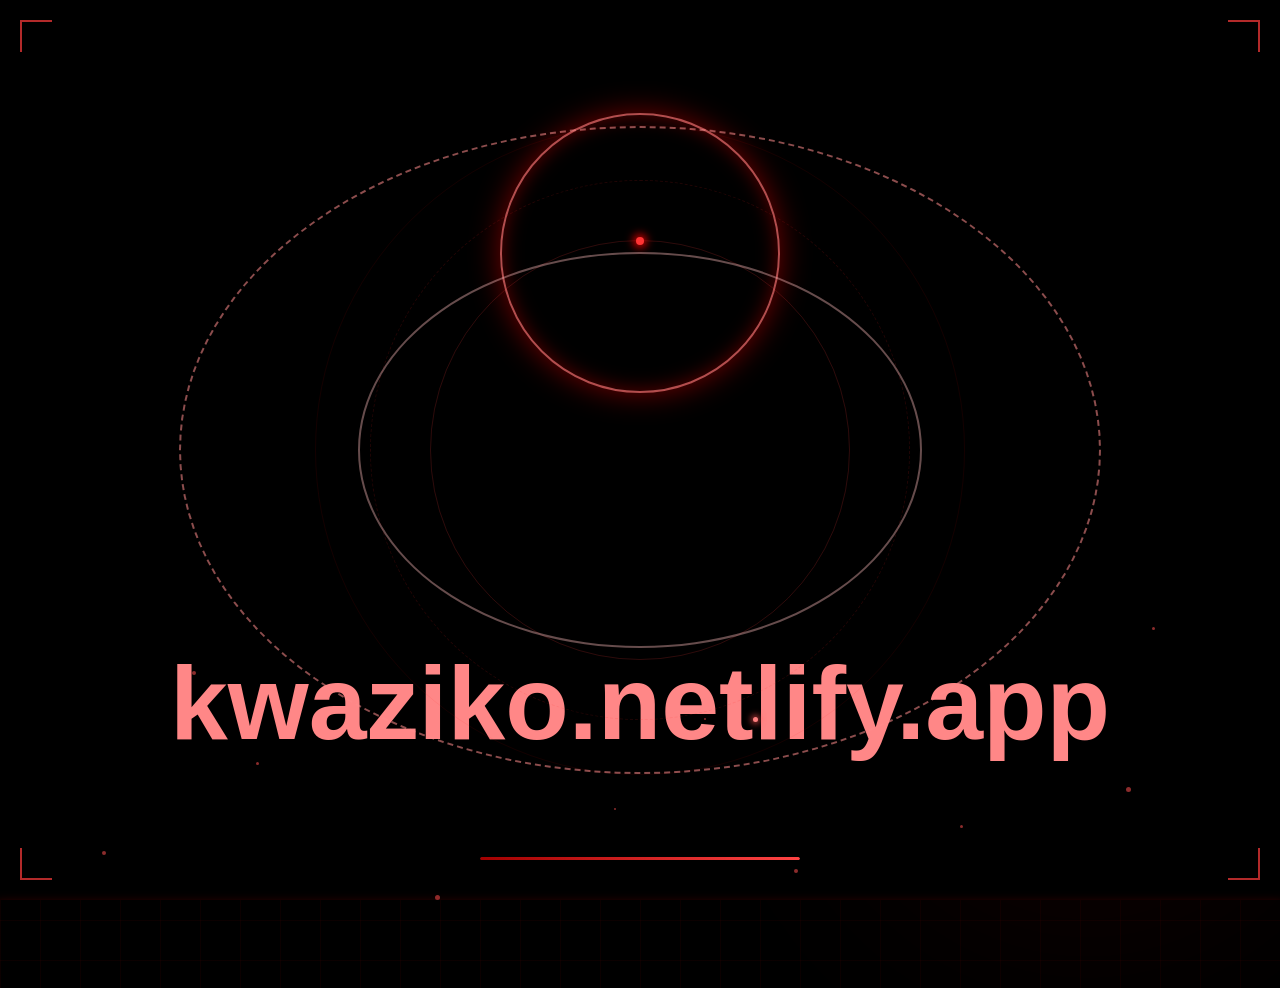
==== commit 84676da7: "Update main/index.html" ====
--- a/main/index.html
+++ b/main/index.html
@@ -941,7 +941,7 @@
         </div>
 
         <!-- subtitle -->
-        <p class="startup-subtitle">kwaziko is loading >:D&hellip;</p>
+        <p class="startup-description">Welcome to kwaziko.netlify.app! Please wait while we load the content:D&hellip;</p>
 
         <!-- loading bar -->
         <div class="startup-bar-wrap">
@@ -1072,9 +1072,8 @@
             <span class="other-kicker">about me</span>
             <p><strong>Age:</strong> Teen</p>
             <p style="margin-top: 10px;"><strong>Skills:</strong> Python, HTML, a bit of JavaScript</p>
-            <p style="margin-top: 10px;"><strong>Interests:</strong> Coding, pranks, web dev</p>
+            <p style="margin-top: 10px;"><strong>Interests:</strong> Coding, web dev</p>
             <p style="margin-top: 10px;"><strong>Currently:</strong> Learning web development and building cool projects</p>
-            <p style="margin-top: 10px;"><strong>Goal:</strong> Keep leveling up and ship projects that are actually useful and fun.</p>
             <p style="margin-top: 10px;"><strong>Learning Right Now:</strong> Better frontend design, cleaner code structure, and automation ideas.</p>
         </div>
     </div>
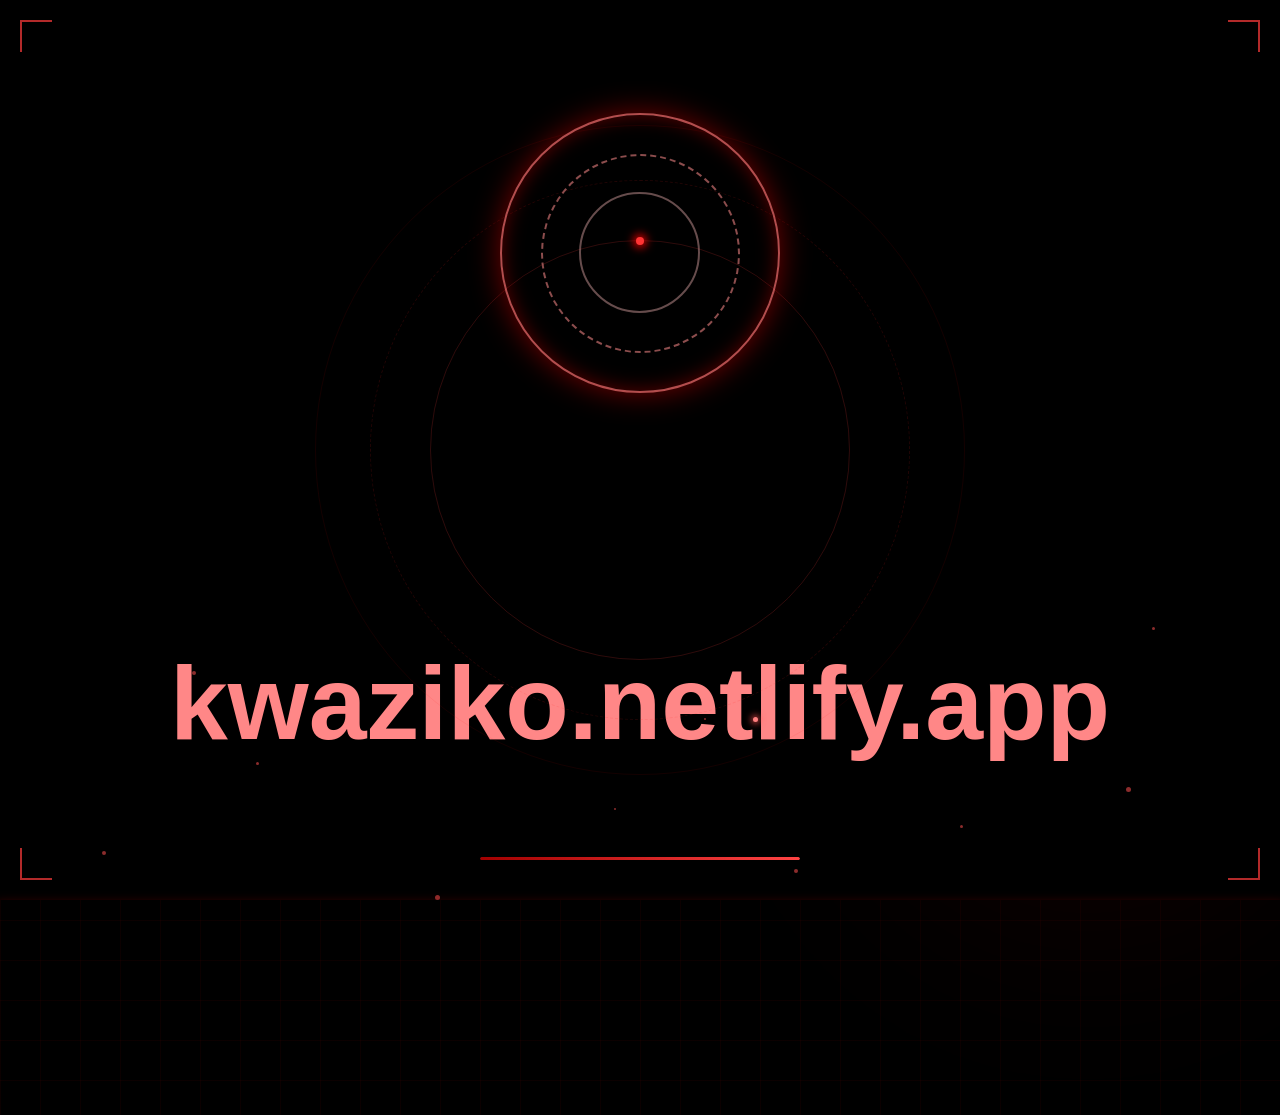
==== commit 301efaae: "added google tag" ====
--- a/main/index.html
+++ b/main/index.html
@@ -4,6 +4,15 @@
     <meta charset="UTF-8">
     <meta name="viewport" content="width=device-width, initial-scale=1.0">
     <title>Blog</title>
+    <!-- Google tag (gtag.js) -->
+    <script async src="https://www.googletagmanager.com/gtag/js?id=G-K0H1F72MQN"></script>
+    <script>
+      window.dataLayer = window.dataLayer || [];
+      function gtag(){dataLayer.push(arguments);}
+      gtag('js', new Date());
+
+      gtag('config', 'G-K0H1F72MQN');
+    </script>
     <style>
         @keyframes fadeIn {
             from {
@@ -128,13 +137,15 @@
             width: 55vw; height: 55vw;
             top: -15vw; left: -15vw;
             background: radial-gradient(circle, rgba(163,0,0,0.22) 0%, transparent 70%);
-            animation: bgDrift1 18s ease-in-out infinite;
+            animation: bgDrift1 20s cubic-bezier(0.5, 0, 0.5, 1) infinite;
+            will-change: transform;
         }
         body::after {
             width: 50vw; height: 50vw;
             bottom: -10vw; right: -10vw;
             background: radial-gradient(circle, rgba(120,0,0,0.18) 0%, transparent 70%);
-            animation: bgDrift2 22s ease-in-out infinite;
+            animation: bgDrift2 24s cubic-bezier(0.5, 0, 0.5, 1) infinite;
+            will-change: transform;
         }
 
         /* ensure content sits above the blobs */
@@ -143,8 +154,9 @@
         #site-root {
             opacity: 0;
             transform: translateY(12px);
-            transition: opacity 0.45s ease, transform 0.45s ease;
+            transition: opacity 0.6s cubic-bezier(0.34, 1.56, 0.64, 1), transform 0.6s cubic-bezier(0.34, 1.56, 0.64, 1);
             pointer-events: none;
+            will-change: opacity, transform;
         }
 
         body.site-ready #site-root {
@@ -162,7 +174,7 @@
         }
 
         #startup-screen.startup-exit {
-            animation: startupExit 0.8s ease forwards;
+            animation: startupExit 0.9s cubic-bezier(0.22, 1, 0.36, 1) forwards;
         }
 
         .startup-video {
@@ -192,7 +204,8 @@
             border-radius: 50%;
             border: 2px solid rgba(255, 110, 110, 0.7);
             box-shadow: 0 0 30px rgba(255, 0, 0, 0.45), inset 0 0 20px rgba(255, 0, 0, 0.35);
-            animation: ringSpin 2.6s linear infinite, ringPulse 1.5s ease-in-out infinite;
+            animation: ringSpin 2.8s linear infinite, ringPulse 1.8s cubic-bezier(0.4, 0.6, 0.6, 0.4) infinite;
+            will-change: transform;
         }
 
         .startup-ring::before,
@@ -202,14 +215,15 @@
             inset: 14%;
             border-radius: 50%;
             border: 2px dashed rgba(255, 140, 140, 0.55);
-            animation: ringSpin 1.8s linear infinite reverse;
+            animation: ringSpin 2s linear infinite reverse;
+            will-change: transform;
         }
 
         .startup-ring::after {
             inset: 28%;
             border-style: solid;
             border-color: rgba(255, 190, 190, 0.4);
-            animation-duration: 1.2s;
+            animation-duration: 1.3s;
         }
 
         @keyframes ringSpin {
@@ -236,22 +250,23 @@
             border: 1px solid rgba(255, 80, 80, 0.22);
             pointer-events: none;
             animation: ringSpin linear infinite;
+            will-change: transform;
         }
         .startup-orbit-1 {
             width: min(58vw, 420px); aspect-ratio:1;
             border-color: rgba(255, 60, 60, 0.18);
-            animation-duration: 7s;
+            animation-duration: 8s;
         }
         .startup-orbit-2 {
             width: min(72vw, 540px); aspect-ratio:1;
             border: 1px dashed rgba(255, 40, 40, 0.13);
-            animation-duration: 11s;
+            animation-duration: 12s;
             animation-direction: reverse;
         }
         .startup-orbit-3 {
             width: min(86vw, 650px); aspect-ratio:1;
             border: 1px solid rgba(255, 20, 20, 0.08);
-            animation-duration: 18s;
+            animation-duration: 20s;
         }
         .startup-orbit-1::after {
             content: '';
@@ -276,8 +291,8 @@
         /* === scan line === */
         @keyframes scanMove {
             0%   { top: -4px; opacity: 0; }
-            5%   { opacity: 1; }
-            95%  { opacity: 0.7; }
+            4%   { opacity: 1; }
+            96%  { opacity: 0.8; }
             100% { top: 100%; opacity: 0; }
         }
         .startup-scan {
@@ -286,9 +301,10 @@
             height: 2px;
             background: linear-gradient(90deg, transparent, rgba(255,60,60,0.7) 40%, rgba(255,120,120,1) 50%, rgba(255,60,60,0.7) 60%, transparent);
             box-shadow: 0 0 12px 4px rgba(255,0,0,0.35);
-            animation: scanMove 2.8s ease-in-out infinite;
+            animation: scanMove 3s cubic-bezier(0.25, 0.46, 0.45, 0.94) infinite;
             pointer-events: none;
             z-index: 2;
+            will-change: top, opacity;
         }
 
         /* === HUD corner brackets === */
@@ -302,10 +318,11 @@
             width: 32px; height: 32px;
             border-color: rgba(255,60,60,0.7);
             border-style: solid;
-            animation: cornerFade 1.2s ease-in-out infinite alternate;
+            animation: cornerFade 1.4s cubic-bezier(0.4, 0.2, 0.6, 0.8) infinite alternate;
+            will-change: opacity;
         }
         @keyframes cornerFade {
-            from { opacity: 0.4; }
+            from { opacity: 0.3; }
             to   { opacity: 1;   }
         }
         .sc-tl { top:0; left:0;  border-width: 2px 0 0 2px; }
@@ -317,6 +334,9 @@
         @keyframes floatUp {
             0%   { transform: translateY(0) scale(1);   opacity: 0.7; }
             100% { transform: translateY(-110vh) scale(0.4); opacity: 0; }
+        }
+        .sp {
+            will-change: transform, opacity;
         }
         .startup-particles {
             position: absolute;
@@ -363,7 +383,8 @@
             border-radius: 99px;
             background: linear-gradient(90deg, #a30000, #ff4444);
             box-shadow: 0 0 8px rgba(255,0,0,0.6);
-            animation: loadBar 2.2s cubic-bezier(0.4, 0, 0.2, 1) forwards;
+            animation: loadBar 2.2s cubic-bezier(0.34, 1.56, 0.64, 1) forwards;
+            will-change: width;
         }
 
         /* === subtitle === */
@@ -381,8 +402,9 @@
             letter-spacing: 0.22em;
             text-transform: uppercase;
             white-space: nowrap;
-            animation: subtitleIn 0.9s ease 0.6s both;
+            animation: subtitleIn 1s cubic-bezier(0.34, 1.56, 0.64, 1) 0.7s both;
             pointer-events: none;
+            will-change: opacity, transform;
         }
 
         /* ===== header glow border pulse ===== */
@@ -394,6 +416,9 @@
         @keyframes shimmerSweep {
             0%   { background-position: -200% center; }
             100% { background-position:  200% center; }
+        }
+        header {
+            will-change: box-shadow;
         }
 
         header {
@@ -408,7 +433,7 @@
             margin-bottom: 40px;
             background: #040404;
             overflow: hidden;
-            animation: slideInDown 0.8s ease-out, headerBorderPulse 3s ease-in-out infinite;
+            animation: slideInDown 0.9s cubic-bezier(0.34, 1.56, 0.64, 1), headerBorderPulse 3.5s cubic-bezier(0.4, 0.6, 0.6, 0.4) infinite;
         }
 
         .header-video {
@@ -444,7 +469,7 @@
         header h1 {
             font-size: 3.3em;
             letter-spacing: 2px;
-            animation: slideInDown 0.8s ease-out;
+            animation: slideInDown 0.9s cubic-bezier(0.34, 1.56, 0.64, 1);
             position: relative;
             z-index: 2;
             margin-bottom: 14px;
@@ -459,7 +484,8 @@
             -webkit-background-clip: text;
             -webkit-text-fill-color: transparent;
             background-clip: text;
-            animation: slideInDown 0.8s ease-out, shimmerSweep 3.5s linear infinite;
+            animation: slideInDown 0.9s cubic-bezier(0.34, 1.56, 0.64, 1), shimmerSweep 4s cubic-bezier(0.25, 0.46, 0.45, 0.94) infinite;
+            will-change: opacity, transform;
         }
         .cursive {
             font-family: 'Cursive', sans-serif;
@@ -476,10 +502,11 @@
             border: 5px solid rgba(255, 0, 0, 0.35);
             border-radius: 18px;
             line-height: 1.8;
-            animation: slideInUp 0.8s ease-out;
+            animation: slideInUp 0.9s cubic-bezier(0.34, 1.56, 0.64, 1);
             backdrop-filter: blur(4px);
             box-shadow: 0 18px 45px rgba(0, 0, 0, 0.45);
             overflow: hidden;
+            will-change: opacity, transform;
         }
 
         .container p {
@@ -497,7 +524,8 @@
             box-shadow: 0 18px 45px rgba(0, 0, 0, 0.45);
             overflow: hidden;
             backdrop-filter: blur(4px);
-            animation: slideInUp 0.8s ease-out;
+            animation: slideInUp 0.9s cubic-bezier(0.34, 1.56, 0.64, 1);
+            will-change: opacity, transform;
         }
 
         .files-section h2 {
@@ -505,7 +533,7 @@
             margin-bottom: 24px;
             color: #a30000;
             letter-spacing: 1px;
-            animation: slideInDown 0.8s ease-out;
+            animation: slideInDown 0.9s cubic-bezier(0.34, 1.56, 0.64, 1);
         }
 
         .file-item {
@@ -517,8 +545,8 @@
             display: flex;
             justify-content: space-between;
             align-items: center;
-            transition: all 0.3s ease;
-            animation: slideInUp 0.6s ease-out;
+            transition: all 0.4s cubic-bezier(0.34, 1.56, 0.64, 1);
+            animation: slideInUp 0.7s cubic-bezier(0.34, 1.56, 0.64, 1);
         }
 
         .file-item:nth-child(2) {
@@ -536,8 +564,8 @@
         .file-item:hover {
             background: #151515;
             border-color: #ff0000;
-            box-shadow: 0 0 10px rgba(163, 0, 0, 0.5);
-            transform: translateY(-5px);
+            box-shadow: 0 0 15px rgba(255, 0, 0, 0.6);
+            transform: translateY(-6px);
         }
 
         .file-info h3 {
@@ -560,14 +588,15 @@
             font-size: 0.9em;
             border: none;
             cursor: pointer;
-            transition: all 0.3s ease;
+            transition: all 0.35s cubic-bezier(0.34, 1.56, 0.64, 1);
             font-weight: 600;
+            will-change: transform, background, box-shadow;
         }
 
         .download-btn:hover {
             background: #ff0000;
-            transform: scale(1.05);
-            box-shadow: 0 0 15px rgba(255, 0, 0, 0.6);
+            transform: scale(1.08) translateY(-2px);
+            box-shadow: 0 4px 20px rgba(255, 0, 0, 0.7);
         }
 
         .download-btn:active {
@@ -599,7 +628,7 @@
             margin-left: auto;
             margin-right: auto;
             justify-content: center;
-            animation: slideInDown 0.8s ease-out 0.2s both;
+            animation: slideInDown 0.9s cubic-bezier(0.34, 1.56, 0.64, 1) 0.2s both;
         }
 
         .tab-btn {
@@ -610,13 +639,15 @@
             padding: 10px 20px;
             cursor: pointer;
             border-bottom: 3px solid transparent;
-            transition: all 0.3s;
+            transition: all 0.35s cubic-bezier(0.34, 1.56, 0.64, 1);
             font-weight: 500;
+            will-change: color, transform, border-color;
         }
 
         .tab-btn:hover {
             color: #a30000;
-            transform: translateY(-2px);
+            transform: translateY(-3px);
+            border-bottom-color: rgba(163, 0, 0, 0.3);
         }
 
         .tab-btn.active {
@@ -635,11 +666,11 @@
         }
 
         .tab-content.slide-in-right {
-            animation: tabSlideInFromRight 0.36s cubic-bezier(0.22, 1, 0.36, 1);
+            animation: tabSlideInFromRight 0.5s cubic-bezier(0.34, 1.56, 0.64, 1);
         }
 
         .tab-content.slide-in-left {
-            animation: tabSlideInFromLeft 0.36s cubic-bezier(0.22, 1, 0.36, 1);
+            animation: tabSlideInFromLeft 0.5s cubic-bezier(0.34, 1.56, 0.64, 1);
         }
 
         .other-panel {
@@ -729,13 +760,14 @@
             border-radius: 14px;
             background: rgba(255, 255, 255, 0.04);
             border: 1px solid rgba(255, 255, 255, 0.08);
-            transition: transform 0.25s ease, border-color 0.25s ease, background 0.25s ease;
+            transition: transform 0.4s cubic-bezier(0.34, 1.56, 0.64, 1), border-color 0.4s cubic-bezier(0.34, 1.56, 0.64, 1), background 0.4s cubic-bezier(0.34, 1.56, 0.64, 1);
+            will-change: transform, border-color, background;
         }
 
         .other-card:hover {
-            transform: translateY(-4px);
-            border-color: rgba(255, 0, 0, 0.45);
-            background: rgba(255, 255, 255, 0.06);
+            transform: translateY(-6px);
+            border-color: rgba(255, 0, 0, 0.6);
+            background: rgba(255, 255, 255, 0.08);
         }
 
         .other-card h3 {
@@ -758,17 +790,18 @@
 
         @keyframes textGlow {
         0%, 100% {
-            text-shadow: 0 0 6px rgba(255, 77, 77, 0.7), 0 0 14px rgba(255, 0, 0, 0.5);
+            text-shadow: 0 0 8px rgba(255, 77, 77, 0.8), 0 0 16px rgba(255, 0, 0, 0.6);
         }
         50% {
-            text-shadow: 0 0 10px rgba(255, 120, 120, 1), 0 0 24px rgba(255, 0, 0, 0.85);
+            text-shadow: 0 0 12px rgba(255, 120, 120, 1), 0 0 28px rgba(255, 0, 0, 0.9);
         }
         }
 
         .glow-text-animated {
           color: #ff8787;
-         animation: textGlow 1.5s ease-in-out infinite;
+         animation: textGlow 2s cubic-bezier(0.4, 0.6, 0.6, 0.4) infinite;
                         font-size: 6.5em;
+                        will-change: text-shadow;
         }
 
         .other-downloads .file-item {
@@ -852,10 +885,108 @@
             line-height: 1.5;
         }
 
+        .blog-toolbar {
+            margin-top: 16px;
+            display: grid;
+            grid-template-columns: 1fr auto;
+            gap: 10px;
+        }
+
+        .blog-input,
+        .blog-select {
+            background: rgba(0, 0, 0, 0.75);
+            color: #ffe7e7;
+            border: 1px solid rgba(255, 0, 0, 0.32);
+            border-radius: 10px;
+            padding: 10px 12px;
+            font-size: 0.95em;
+        }
+
+        .blog-input:focus,
+        .blog-select:focus {
+            outline: none;
+            border-color: #ff4d4d;
+            box-shadow: 0 0 0 2px rgba(255, 70, 70, 0.2);
+        }
+
+        .blog-results {
+            margin-top: 10px;
+            color: #d8b6b6;
+            font-size: 0.92em;
+        }
+
+        .blog-list {
+            margin-top: 16px;
+            display: grid;
+            gap: 14px;
+        }
+
+        .blog-post {
+            padding: 18px;
+            border-radius: 12px;
+            border: 1px solid rgba(255, 0, 0, 0.28);
+            background: rgba(8, 0, 0, 0.62);
+            transition: transform 0.25s ease, border-color 0.25s ease, box-shadow 0.25s ease;
+        }
+
+        .blog-post:hover {
+            transform: translateY(-3px);
+            border-color: rgba(255, 0, 0, 0.6);
+            box-shadow: 0 10px 28px rgba(0, 0, 0, 0.35);
+        }
+
+        .blog-post h3 {
+            color: #ffe1e1;
+            margin-bottom: 8px;
+        }
+
+        .blog-meta {
+            display: flex;
+            flex-wrap: wrap;
+            gap: 10px;
+            color: #d1aaaa;
+            font-size: 0.88em;
+            margin-bottom: 10px;
+        }
+
+        .blog-post p {
+            color: #f1dede;
+            margin-bottom: 10px;
+        }
+
+        .blog-tags {
+            display: flex;
+            flex-wrap: wrap;
+            gap: 7px;
+        }
+
+        .blog-tag {
+            font-size: 0.78em;
+            padding: 4px 8px;
+            border-radius: 999px;
+            border: 1px solid rgba(255, 0, 0, 0.35);
+            background: rgba(255, 0, 0, 0.08);
+            color: #ffb3b3;
+        }
+
+        .blog-empty {
+            display: none;
+            margin-top: 16px;
+            padding: 12px;
+            border-radius: 10px;
+            border: 1px dashed rgba(255, 0, 0, 0.35);
+            color: #e4bcbc;
+            background: rgba(0, 0, 0, 0.45);
+        }
+
         @media (max-width: 900px) {
             header {
                 min-height: 220px;
                 margin-bottom: 26px;
+            }
+
+            .blog-toolbar {
+                grid-template-columns: 1fr;
             }
         }
 
@@ -979,6 +1110,8 @@
             <p><span class="normal-text">check out my other tabs to explore and check out my projects etc.</span></p>
             <p><span class="normal-text">I will be updating this website alot and adding new content so check back often for updates!</span></p>
             <p><span class="normal-text">my email is <a href="mailto:ehjarvis@protonmail.com">ehjarvis@protonmail.com</a></span></p>
+            <p><span class="other-kicker">Website Stats</span></p>
+            <p><span class="normal-text">This website has been visited :[(<span class="myself">  0  </span>)]: times</span></p>
             <div class="click-counter-wrap">
                 <button class="click-counter-btn" id="click-counter-btn" type="button">Click me</button>
                 <span class="click-counter-text">Amount of clicks: <strong id="click-count">0</strong></span>
@@ -990,7 +1123,12 @@
         <div class="container">
             <span class="other-kicker">My Projects</span>
             <p>This section is for things I am currently building, testing, or polishing.</p>
+            <div class="normal-text">
+                <ul>
+                    <li><strong>Project 1:</strong>Right now im actully foccosing on kwaziko and poring hours into this. kwaziko is me (kwazii)s website for like basicly anything for me. also its w for practicing my webskills</li>
+                </ul>
         </div>
+    </div>
     </div>
         <div class="tab-content" id="settings">
             <section class="other-panel">
@@ -1044,7 +1182,7 @@
     <div class="tab-content" id="downloads">
         <section class="files-section">
             <span class="other-kicker">non-github downloads</span>
-                <p style="margin-bottom: 16px; color: #dfcfcf;">Direct downloads for scripts and fun files. More will be added as I finish new tools.</p>
+                <p style="margin-bottom: 16px; color: #dfcfcf;">Direct downloads for scripts and fun files. More will be added as I finish new tools .</p>
             <div class="file-item">
                 <div class="file-info">
                     <h3>Source Code for this website</h3>
@@ -1082,10 +1220,61 @@
         <div class="container">
             <span class="other-kicker">Blog</span>
             <p><span class="normal-text">Quick updates, build logs, and random coding thoughts go here.</span></p>
-            <div class="blog-post">
-                <h3>Javascript is horrible. life is great.</h3>
-                
+            <div class="blog-toolbar">
+                <input id="blog-search" class="blog-input" type="search" placeholder="Search posts by title, text, or tag" aria-label="Search blog posts">
+                <select id="blog-sort" class="blog-select" aria-label="Sort blog posts">
+                    <option value="newest">Newest first</option>
+                    <option value="oldest">Oldest first</option>
+                </select>
             </div>
+            <div id="blog-results" class="blog-results">Showing all posts.</div>
+
+            <div id="blog-list" class="blog-list">
+
+                <article class="blog-post" data-date="2026-06-27" data-tags="thoughts"></article>
+                <article class="blog-post" data-date="2026-06-27" data-tags="javascript,debugging,learning">
+                    <h3>im lky to lazy to write a whole blog post sooooo, theese will be short updates</h3>
+                    <div class="blog-meta">
+                        <time datetime="2026-06-27">Jun 28, 2026</time>
+                        
+                    </div>
+                    <p>Today was one of those coding sessions where every fix created two new errors. I still pushed through, cleaned up a bunch of logic, and learned where my JavaScript habits need work.</p>
+                    <div class="blog-tags">
+                        <span class="blog-tag">javascript</span>
+                        <span class="blog-tag">debugging</span>
+                        <span class="blog-tag">learning</span>
+                    </div>
+                </article>
+
+                <article class="blog-post" data-date="2026-06-25" data-tags="website,design,updates">
+                    <h3>Making the site feel more like me</h3>
+                    <div class="blog-meta">
+                        <time datetime="2026-06-25">Jun 25, 2026</time>
+                        
+                    </div>
+                    <p>I upgraded visuals, polished interactions, and tightened the layout so everything feels more intentional. The goal is to make each tab look alive instead of static.</p>
+                    <div class="blog-tags">
+                        <span class="blog-tag">website</span>
+                        <span class="blog-tag">design</span>
+                        <span class="blog-tag">updates</span>
+                    </div>
+                </article>
+
+                <article class="blog-post" data-date="2026-06-20" data-tags="python,projects,goals">
+                    <h3>Project focus for this month</h3>
+                    <div class="blog-meta">
+                        <time datetime="2026-06-20">Jun 20, 2026</time>
+                        
+                    </div>
+                    <p>Main goal: keep shipping small improvements weekly. I am balancing Python tools with frontend practice so I can build projects that look good and actually work well.</p>
+                    <div class="blog-tags">
+                        <span class="blog-tag">python</span>
+                        <span class="blog-tag">projects</span>
+                        <span class="blog-tag">goals</span>
+                    </div>
+                </article>
+            </div>
+            <div id="blog-empty" class="blog-empty">No posts match your search yet. Try another word.</div>
         </div>
     </div>
 
@@ -1135,7 +1324,29 @@
                 <span class="other-kicker">Updates</span>
                 <p class="other-subtitle">I will keep you informed about the latest changes and improvements to the website here.</p>
             </div>
+
+            
+
             <div class="other-downloads">
+
+
+                    <div class="file-item">
+                        <div class="file-info">
+                            <h3>kwaziko 1.4.1</h3>
+                            <div class="file-meta">added google tag for tracking website analytics</div>
+                        </div>
+                    </div>
+
+
+                    <div class="file-item">
+                        <div class="file-info">
+                            <h3>kwaziko 1.4</h3>
+                            <div class="file-meta">Minor improvements and bug fixes to enhance user experience.</div>
+                        </div>
+                    </div>
+
+
+
                 <div class="file-item">
                     <div class="file-info">
                         <h3>kwaziko 1.3</h3>
@@ -1180,7 +1391,12 @@
                 <span class="other-kicker">Version</span>
                 <p class="other-subtitle">Detailed updates</p>
             </div>
-            <div id="detailed-update-log" style="margin-top:12px;background:rgba(0,0,0,0.6);padding:12px;border-radius:8px;white-space:pre-wrap;color:#f3e7e7;display:none;"></div>
+            <div class="file-item">
+                <div class="file-info">
+                    <h3>specified update for kwaziko 1.4</h3>
+                    <div class="normal-text">Minor improvements and bug fixes to enhance user experience, sorry that the backrounds arnt working properly, for the LOVE OF GOD'S SAKE I CAN'T FIGURE IT OUT. hopefully it will be fixed soon tho:D. also i fixed the version tab it wassnt displaying but now it is YIPPE</div>
+                </div>
+            </div>
         </section>
     </div>
 
@@ -1202,8 +1418,6 @@
         </section>
     </div>
     </div>
-</div>
-
 <script>
     let currentTabIndex = 0;
     let clickCount = 0;
@@ -1315,6 +1529,55 @@
             clickCount += 1;
             clickCountText.textContent = String(clickCount);
         });
+    }
+
+    function initBlogSection() {
+        const blogList = document.getElementById('blog-list');
+        const searchInput = document.getElementById('blog-search');
+        const sortSelect = document.getElementById('blog-sort');
+        const results = document.getElementById('blog-results');
+        const emptyState = document.getElementById('blog-empty');
+        if (!blogList || !searchInput || !sortSelect || !results || !emptyState) return;
+
+        const posts = Array.from(blogList.querySelectorAll('.blog-post'));
+
+        function render() {
+            const query = searchInput.value.trim().toLowerCase();
+            const sort = sortSelect.value;
+
+            posts.sort(function(a, b) {
+                const aDate = new Date(a.dataset.date || 0).getTime();
+                const bDate = new Date(b.dataset.date || 0).getTime();
+                return sort === 'oldest' ? aDate - bDate : bDate - aDate;
+            });
+
+            posts.forEach(function(post) {
+                blogList.appendChild(post);
+            });
+
+            let visibleCount = 0;
+            posts.forEach(function(post) {
+                const haystack = [
+                    post.textContent || '',
+                    post.dataset.tags || '',
+                    post.dataset.date || ''
+                ].join(' ').toLowerCase();
+
+                const show = !query || haystack.indexOf(query) !== -1;
+                post.style.display = show ? '' : 'none';
+                if (show) visibleCount += 1;
+            });
+
+            results.textContent = query
+                ? 'Showing ' + visibleCount + ' result(s) for "' + query + '".'
+                : 'Showing all ' + posts.length + ' post(s).';
+
+            emptyState.style.display = visibleCount === 0 ? 'block' : 'none';
+        }
+
+        searchInput.addEventListener('input', render);
+        sortSelect.addEventListener('change', render);
+        render();
     }
 
     function startDashboardClock() {
@@ -1527,6 +1790,7 @@
     }
 
     window.addEventListener('load', initSettingsUI);
+    window.addEventListener('load', initBlogSection);
 
     function loadUpdateLog() {
         const container = document.getElementById('detailed-update-log');
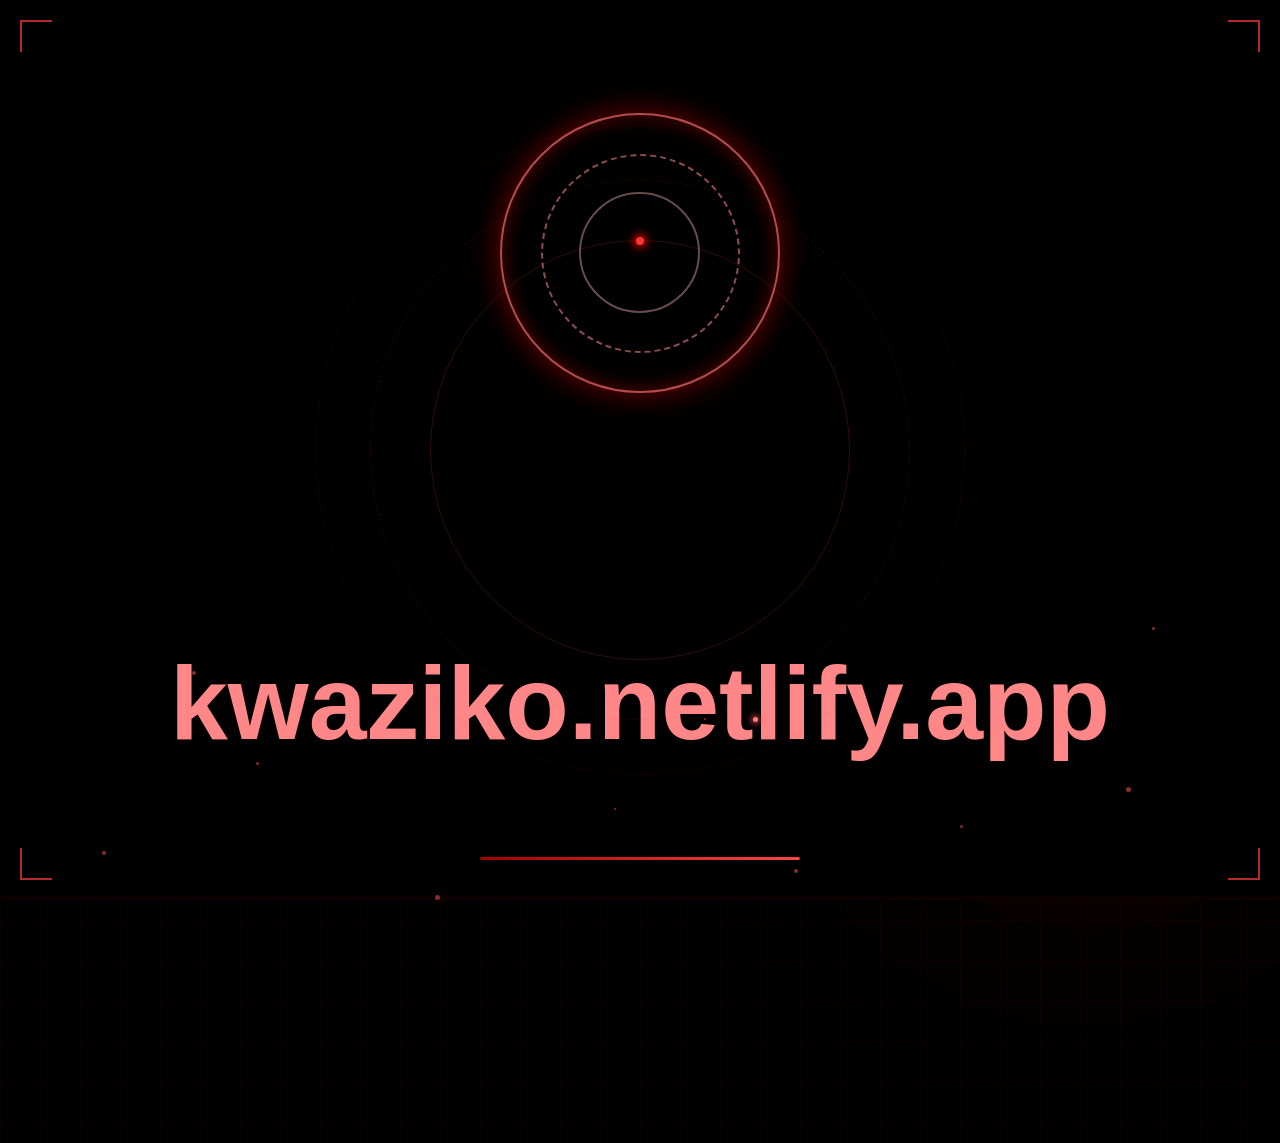
==== commit 22104d6e: "fix" ====
--- a/main/index.html
+++ b/main/index.html
@@ -1,18 +1,18 @@
 <!DOCTYPE html>
 <html lang="en">
 <head>
+        <!-- Google tag (gtag.js) -->
+        <script async src="https://www.googletagmanager.com/gtag/js?id=G-0S35KX9NSW"></script>
+        <script>
+            window.dataLayer = window.dataLayer || [];
+            function gtag(){dataLayer.push(arguments);}
+            gtag('js', new Date());
+
+        gtag('config', 'G-0S35KX9NSW');
+        </script>
     <meta charset="UTF-8">
     <meta name="viewport" content="width=device-width, initial-scale=1.0">
     <title>Blog</title>
-    <!-- Google tag (gtag.js) -->
-    <script async src="https://www.googletagmanager.com/gtag/js?id=G-K0H1F72MQN"></script>
-    <script>
-      window.dataLayer = window.dataLayer || [];
-      function gtag(){dataLayer.push(arguments);}
-      gtag('js', new Date());
-
-      gtag('config', 'G-K0H1F72MQN');
-    </script>
     <style>
         @keyframes fadeIn {
             from {
@@ -1111,7 +1111,8 @@
             <p><span class="normal-text">I will be updating this website alot and adding new content so check back often for updates!</span></p>
             <p><span class="normal-text">my email is <a href="mailto:ehjarvis@protonmail.com">ehjarvis@protonmail.com</a></span></p>
             <p><span class="other-kicker">Website Stats</span></p>
-            <p><span class="normal-text">This website has been visited :[(<span class="myself">  0  </span>)]: times</span></p>
+            <p><span class="normal-text">total visits [(&quot; 1 &quot;)]</span></p>
+            <p><span class="normal-text">(powered by google analytics)</span></p>
             <div class="click-counter-wrap">
                 <button class="click-counter-btn" id="click-counter-btn" type="button">Click me</button>
                 <span class="click-counter-text">Amount of clicks: <strong id="click-count">0</strong></span>
